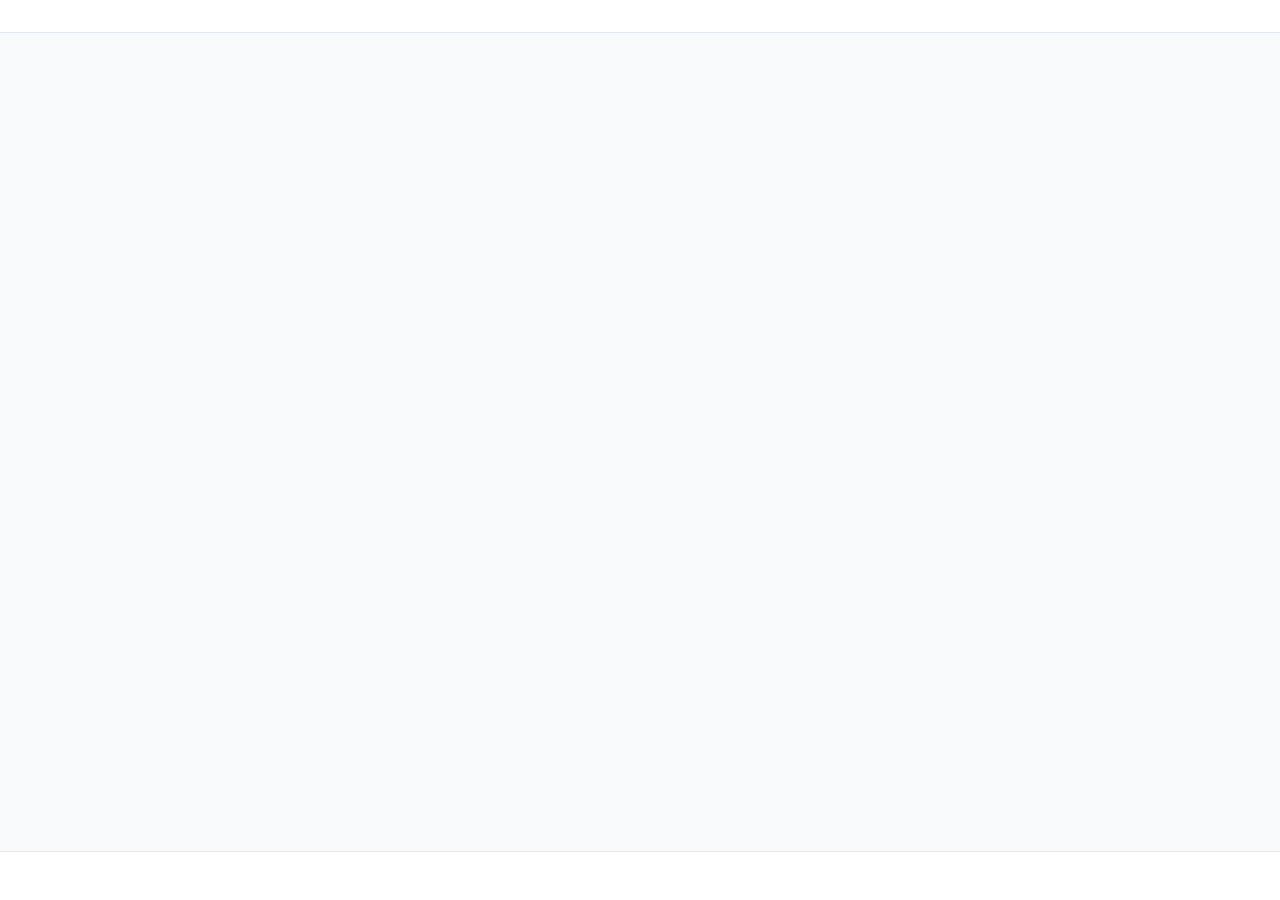
==== src/wasmJsMain/resources/index.html @ f8ad11c0 "feature: getting the debug runtime configured" ====
<!DOCTYPE html>
<html lang="en">
<head>
    <meta charset="UTF-8">
    <meta content="width=device-width, initial-scale=1.0" name="viewport">
    <title>Wasm Bridge</title>
    <link href="main.css" rel="stylesheet"/>
</head>
<body>

<noscript><strong>Please enable JavaScript to view this page correctly.</strong></noscript>
<script src="example-lib.js"></script>
<script src="wasm-bridge.js"></script>


<header></header>
<main></main>
<footer></footer>

</body>
</html>
---- src/wasmJsMain/resources/main.css ----
:root {
    --bg-color: #f8fafc;
    --card-bg: #ffffff;
    --text-main: #0f172a;
    --text-muted: #64748b;
    --primary: #4f46e5;
    --primary-hover: #6366f1;
    --border-color: #e2e8f0;
}

/* Automatic Dark Mode Support */
@media (prefers-color-scheme: dark) {
    :root {
        --bg-color: #0f172a;
        --card-bg: #1e293b;
        --text-main: #f8fafc;
        --text-muted: #94a3b8;
        --primary: #818cf8;
        --primary-hover: #a5b4fc;
        --border-color: #334155;
    }
}

/* Core Layout Reset */
* {
    box-sizing: border-box;
    margin: 0;
    padding: 0;
}

body {
    font-family: system-ui, -apple-system, BlinkMacSystemFont, 'Segoe UI', Roboto, sans-serif;
    background-color: var(--bg-color);
    color: var(--text-main);
    min-height: 100vh;
    display: flex;
    flex-direction: column;
    line-height: 1.6;
}

/* Noscript Warning Banner */
noscript strong {
    display: block;
    background-color: #fef2f2;
    color: #991b1b;
    padding: 0.75rem;
    text-align: center;
    border-bottom: 1px solid #fee2e2;
}

/* Header & Navigation Styling */
header {
    background-color: var(--card-bg);
    border-bottom: 1px solid var(--border-color);
    padding: 1rem 2rem;
    display: flex;
    justify-content: space-between;
    align-items: center;
    flex-wrap: wrap;
    gap: 1rem;
}

.logo {
    font-size: 1.25rem;
    font-weight: 700;
    color: var(--primary);
    text-decoration: none;
    letter-spacing: -0.025em;
}

nav ul {
    display: flex;
    list-style: none;
    gap: 1.5rem;
}

nav a {
    color: var(--text-muted);
    text-decoration: none;
    font-weight: 500;
    font-size: 0.95rem;
    transition: color 0.2s ease;
}

nav a:hover {
    color: var(--primary);
}

/* Main Content Styling */
main {
    flex: 1;
    width: 100%;
    max-width: 800px;
    margin: 0 auto;
    padding: 3rem 1.5rem;
    display: flex;
    flex-direction: column;
    align-items: center;
    gap: 2rem;
}

.hero-image {
    width: 100%;
    height: auto;
    max-height: 400px;
    object-fit: cover;
    border-radius: 12px;
    box-shadow: 0 4px 6px -1px rgba(0, 0, 0, 0.1), 0 2px 4px -1px rgba(0, 0, 0, 0.06);
    background-color: var(--border-color); /* Fallback block before image loads */
}

.content-block {
    background-color: var(--card-bg);
    border: 1px solid var(--border-color);
    border-radius: 12px;
    padding: 2rem;
    width: 100%;
}

.content-block h2 {
    margin-bottom: 1rem;
    color: var(--text-main);
}

.content-block p {
    color: var(--text-muted);
}

/* Footer Styling */
footer {
    background-color: var(--card-bg);
    border-top: 1px solid var(--border-color);
    padding: 1.5rem;
    text-align: center;
    font-size: 0.875rem;
    color: var(--text-muted);
}

.btn {
    appearance: none;
    border: 1px solid transparent;
    background-color: var(--primary);
    color: #ffffff;
    font: inherit;
    font-weight: 600;
    line-height: 1;
    padding: 0.7rem 1.1rem;
    border-radius: 0.65rem;
    cursor: pointer;
    transition: background-color 0.2s ease, transform 0.06s ease, box-shadow 0.2s ease;
    box-shadow: 0 1px 2px rgba(15, 23, 42, 0.08);
}

.btn:hover {
    background-color: var(--primary-hover);
}

.btn:active {
    transform: translateY(1px);
}

.btn:focus-visible {
    outline: none;
    box-shadow: 0 0 0 3px color-mix(in srgb, var(--primary) 30%, transparent);
}

.btn:disabled {
    opacity: 0.55;
    cursor: not-allowed;
    transform: none;
}

.random-number-container {
    display: flex;
    justify-content: center;
    padding: 20px;
}

.lbl {
    padding: 20px;
}
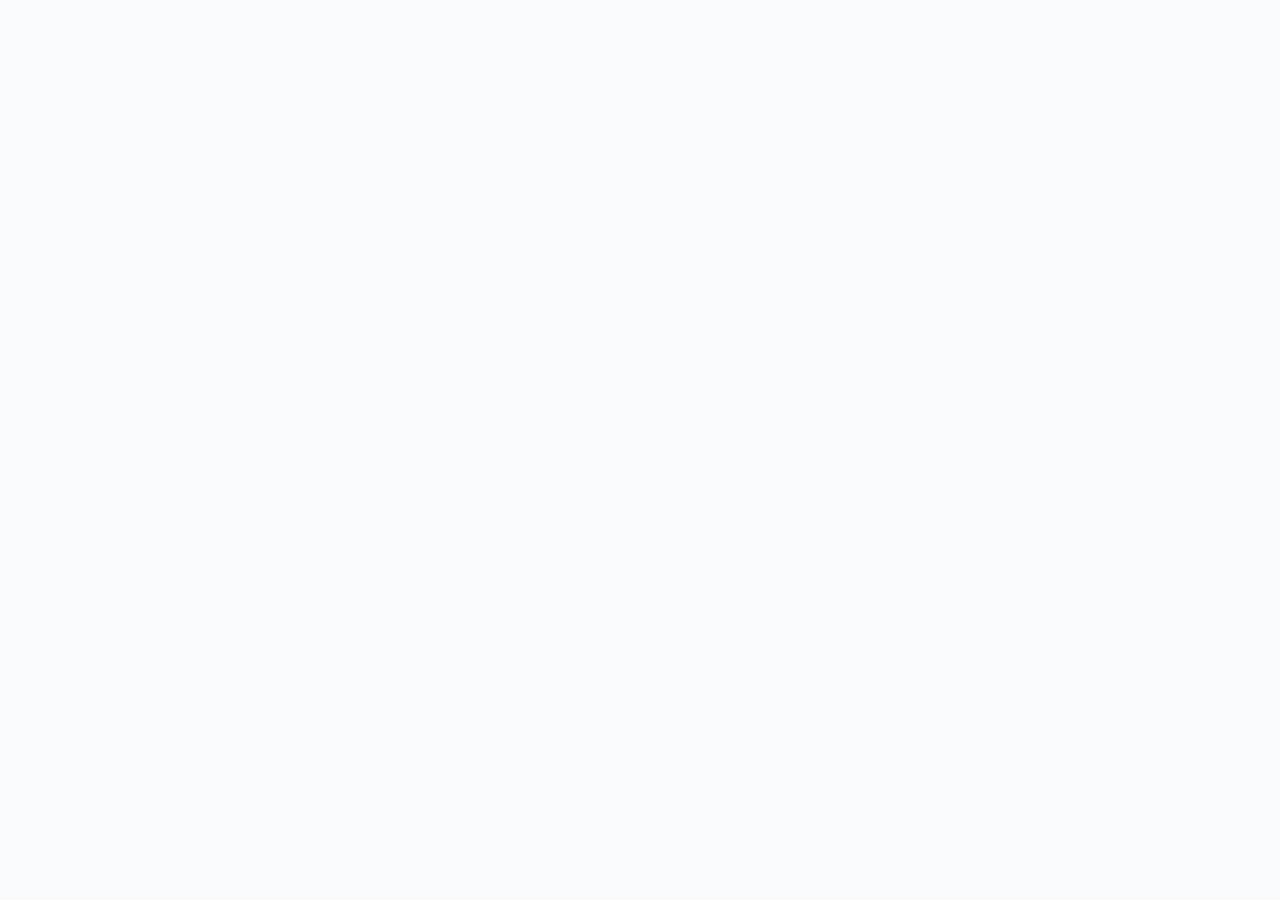
==== commit f343a90c: "feature: swap to compose and canvas based rendering" ====
--- a/src/wasmJsMain/resources/index.html
+++ b/src/wasmJsMain/resources/index.html
@@ -12,10 +12,12 @@
 <script src="example-lib.js"></script>
 <script src="wasm-bridge.js"></script>
 
-
-<header></header>
-<main></main>
-<footer></footer>
+<div class="sr-only" id="srOnly">
+    <div id="srHead"></div>
+    <div id="srMain"></div>
+    <div id="srFooter"></div>
+</div>
+<canvas id="ComposeTarget"></canvas>
 
 </body>
 </html>
--- a/src/wasmJsMain/resources/main.css
+++ b/src/wasmJsMain/resources/main.css
@@ -1,3 +1,12 @@
+html, body, canvas {
+    margin: 0;
+    padding: 0;
+    width: 100vw;
+    height: 100vh;
+    display: block;
+    overflow: hidden;
+}
+
 :root {
     --bg-color: #f8fafc;
     --card-bg: #ffffff;
@@ -179,3 +188,15 @@
 .lbl {
     padding: 20px;
 }
+
+.sr-only {
+    position: absolute;
+    width: 1px;
+    height: 1px;
+    padding: 0;
+    margin: -1px;
+    overflow: hidden;
+    clip: rect(0, 0, 0, 0);
+    white-space: nowrap;
+    border: 0;
+}
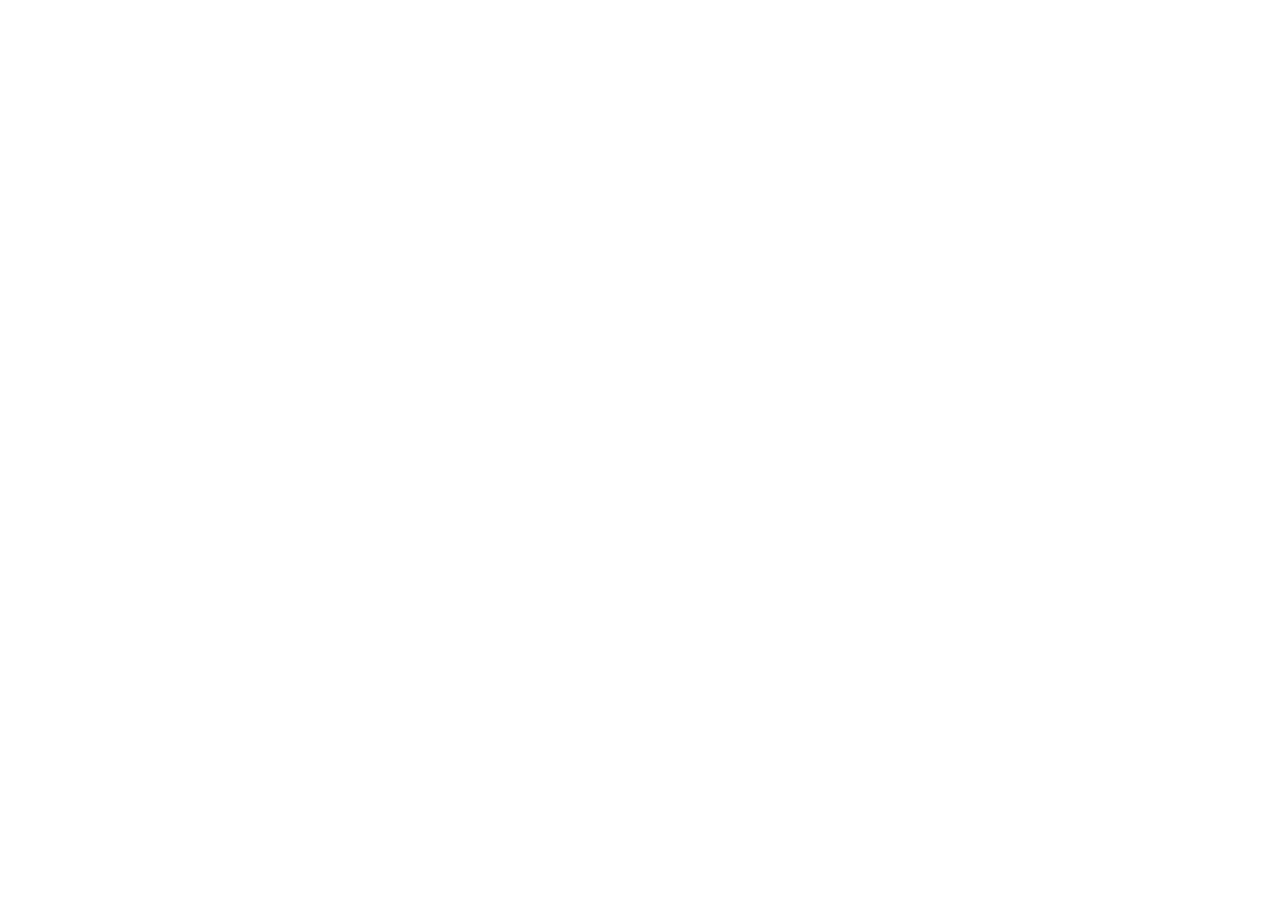
==== commit 4b0ae7e3: "feature: upgrade compose libs" ====
--- a/src/wasmJsMain/resources/index.html
+++ b/src/wasmJsMain/resources/index.html
@@ -17,7 +17,7 @@
     <div id="srMain"></div>
     <div id="srFooter"></div>
 </div>
-<canvas id="ComposeTarget"></canvas>
+<div id="ComposeTarget"></div>
 
 </body>
 </html>
--- a/src/wasmJsMain/resources/main.css
+++ b/src/wasmJsMain/resources/main.css
@@ -1,192 +1,10 @@
-html, body, canvas {
+html, body, #ComposeTarget, canvas {
     margin: 0;
     padding: 0;
     width: 100vw;
     height: 100vh;
     display: block;
     overflow: hidden;
-}
-
-:root {
-    --bg-color: #f8fafc;
-    --card-bg: #ffffff;
-    --text-main: #0f172a;
-    --text-muted: #64748b;
-    --primary: #4f46e5;
-    --primary-hover: #6366f1;
-    --border-color: #e2e8f0;
-}
-
-/* Automatic Dark Mode Support */
-@media (prefers-color-scheme: dark) {
-    :root {
-        --bg-color: #0f172a;
-        --card-bg: #1e293b;
-        --text-main: #f8fafc;
-        --text-muted: #94a3b8;
-        --primary: #818cf8;
-        --primary-hover: #a5b4fc;
-        --border-color: #334155;
-    }
-}
-
-/* Core Layout Reset */
-* {
-    box-sizing: border-box;
-    margin: 0;
-    padding: 0;
-}
-
-body {
-    font-family: system-ui, -apple-system, BlinkMacSystemFont, 'Segoe UI', Roboto, sans-serif;
-    background-color: var(--bg-color);
-    color: var(--text-main);
-    min-height: 100vh;
-    display: flex;
-    flex-direction: column;
-    line-height: 1.6;
-}
-
-/* Noscript Warning Banner */
-noscript strong {
-    display: block;
-    background-color: #fef2f2;
-    color: #991b1b;
-    padding: 0.75rem;
-    text-align: center;
-    border-bottom: 1px solid #fee2e2;
-}
-
-/* Header & Navigation Styling */
-header {
-    background-color: var(--card-bg);
-    border-bottom: 1px solid var(--border-color);
-    padding: 1rem 2rem;
-    display: flex;
-    justify-content: space-between;
-    align-items: center;
-    flex-wrap: wrap;
-    gap: 1rem;
-}
-
-.logo {
-    font-size: 1.25rem;
-    font-weight: 700;
-    color: var(--primary);
-    text-decoration: none;
-    letter-spacing: -0.025em;
-}
-
-nav ul {
-    display: flex;
-    list-style: none;
-    gap: 1.5rem;
-}
-
-nav a {
-    color: var(--text-muted);
-    text-decoration: none;
-    font-weight: 500;
-    font-size: 0.95rem;
-    transition: color 0.2s ease;
-}
-
-nav a:hover {
-    color: var(--primary);
-}
-
-/* Main Content Styling */
-main {
-    flex: 1;
-    width: 100%;
-    max-width: 800px;
-    margin: 0 auto;
-    padding: 3rem 1.5rem;
-    display: flex;
-    flex-direction: column;
-    align-items: center;
-    gap: 2rem;
-}
-
-.hero-image {
-    width: 100%;
-    height: auto;
-    max-height: 400px;
-    object-fit: cover;
-    border-radius: 12px;
-    box-shadow: 0 4px 6px -1px rgba(0, 0, 0, 0.1), 0 2px 4px -1px rgba(0, 0, 0, 0.06);
-    background-color: var(--border-color); /* Fallback block before image loads */
-}
-
-.content-block {
-    background-color: var(--card-bg);
-    border: 1px solid var(--border-color);
-    border-radius: 12px;
-    padding: 2rem;
-    width: 100%;
-}
-
-.content-block h2 {
-    margin-bottom: 1rem;
-    color: var(--text-main);
-}
-
-.content-block p {
-    color: var(--text-muted);
-}
-
-/* Footer Styling */
-footer {
-    background-color: var(--card-bg);
-    border-top: 1px solid var(--border-color);
-    padding: 1.5rem;
-    text-align: center;
-    font-size: 0.875rem;
-    color: var(--text-muted);
-}
-
-.btn {
-    appearance: none;
-    border: 1px solid transparent;
-    background-color: var(--primary);
-    color: #ffffff;
-    font: inherit;
-    font-weight: 600;
-    line-height: 1;
-    padding: 0.7rem 1.1rem;
-    border-radius: 0.65rem;
-    cursor: pointer;
-    transition: background-color 0.2s ease, transform 0.06s ease, box-shadow 0.2s ease;
-    box-shadow: 0 1px 2px rgba(15, 23, 42, 0.08);
-}
-
-.btn:hover {
-    background-color: var(--primary-hover);
-}
-
-.btn:active {
-    transform: translateY(1px);
-}
-
-.btn:focus-visible {
-    outline: none;
-    box-shadow: 0 0 0 3px color-mix(in srgb, var(--primary) 30%, transparent);
-}
-
-.btn:disabled {
-    opacity: 0.55;
-    cursor: not-allowed;
-    transform: none;
-}
-
-.random-number-container {
-    display: flex;
-    justify-content: center;
-    padding: 20px;
-}
-
-.lbl {
-    padding: 20px;
 }
 
 .sr-only {
